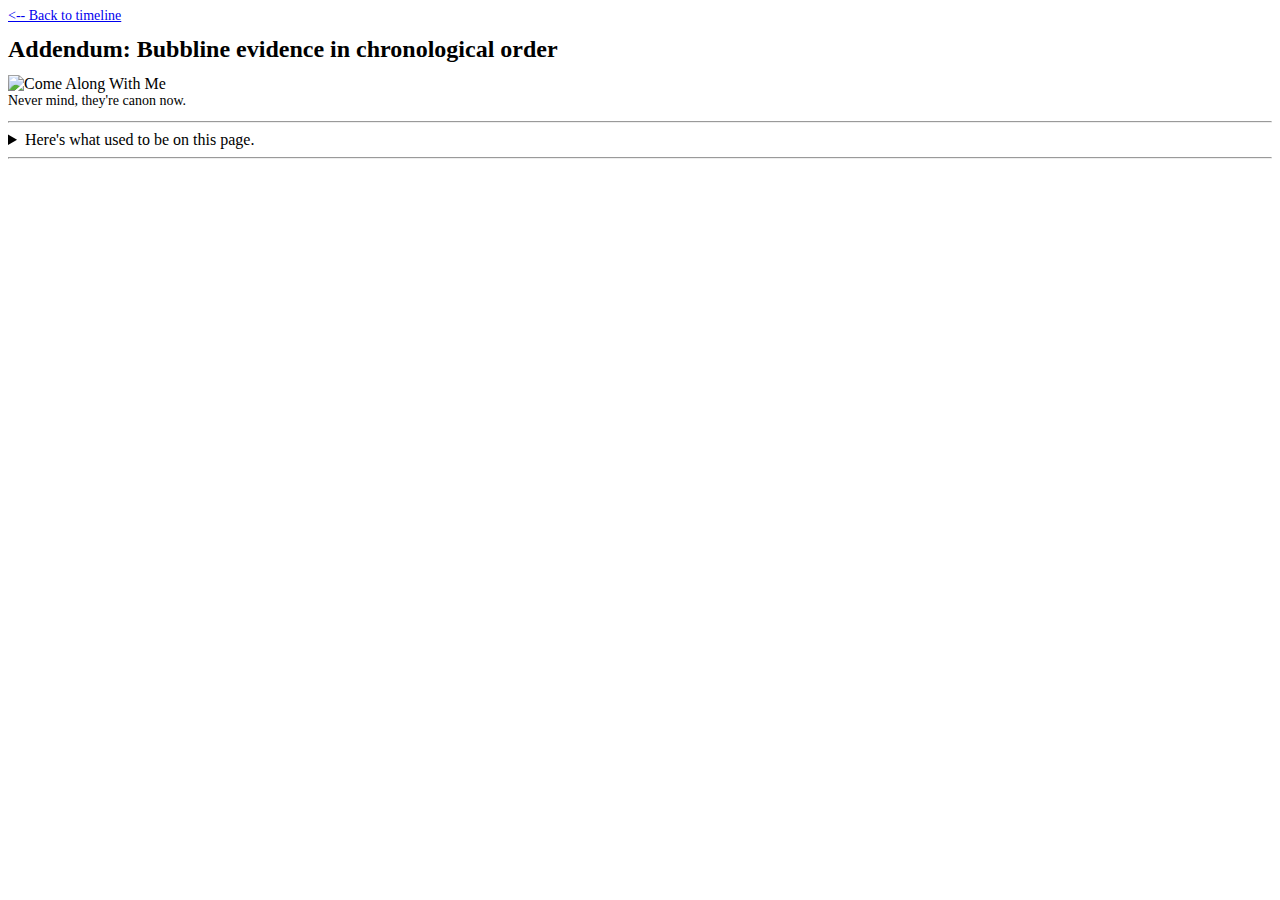
==== bubbline.html @ cd9cb320 "Fix Disqus config, and add canonical URLs." ====
<!DOCTYPE html>
<html>
<head>
<title>Addendum: Bubbline evidence in chronological order</title>
<meta charset="UTF-8" />
<meta http-equiv="content-type" content="text/html; charset=UTF-8">
<meta name="description" content="This is not a definitive list of every Bubbline moment, but it's enough to give you a good idea of why many people consider this relationship to be canon.">
<meta name="author" content="Jagm">
<meta name="viewport" content="width=device-width, initial-scale=1">
<link rel="stylesheet" type="text/css" href="styles.css">
<link rel="canonical" href="http://atchronology.com/bubbline">
</head>
<body>
<p><a href="/"><-- Back to timeline</a></p>
<h2>Addendum: Bubbline evidence in chronological order</h2>
<img src="images/cawm 3.png" alt="Come Along With Me" style="width:48%;">
<p>Never mind, they're canon now.</p>
<hr>
<details>
<summary>Here's what used to be on this page.</summary>
<p>&nbsp;</p>
<p>This is not a definitive list of every Bubbline moment, but it's enough to give you a good idea of why many people consider this relationship to be canon.</p>
<hr>
<p>In March 2011, <em>Go With Me</em> aired and was the first episode to feature interaction between Marceline and Bubblegum. In the episode, Marceline deliberately messes up Finn's chances of going on a date with Bubblegum even though Marceline is shown to have no interest in Finn.</p>
<p>In May 2011, Natasha Allegri, a storyboard artist on the show, began drawing Bubbline art. [<a href="http://natazilla.tumblr.com/post/5680916215">One example</a>]</p>
<p>In September 2011, <em>What Was Missing</em> aired and massively expanded on Marceline and Bubblegum's relationship. It introduces Bubblegum's rock t-shirt and implies a past romantic relationship and break-up via the song <em>I'm Just Your Problem</em>. Bubbline shipping exploded within the fanbase after this episode.</p>
<p>A few days later, Frederator studios (the co-producers of <em>Adventure Time</em>) put out an episode recap for their <em>Mathematical!</em> series for the episode <em>What Was Missing</em>. The script for the video outright stated the idea that Bubblegum and Marceline were lovers. After some messy controversy, <em>Mathematical!</em> was cancelled and its producer was fired from the company. It is important to realise that the depiction of a homosexual relationship was not the only thing "wrong" with the video, and was not the only reason for the controversy. [<a href="https://www.youtube.com/watch?v=4G55ZV91TY8">The <em>Mathematical!</em> video (re-uploaded by an unofficial source)</a>, <a href="http://adventuretime.wikia.com/wiki/Mathematical!">Further information</a>]</p>
<p>In July 2013, <em>Sky Witch</em> aired and contained several more suggestive interactions between Marceline and Bubblegum, including a scene where Bubblegum is shown deeply sniffing the shirt Marceline gave her. It reveals that the shirt has more sentimental value to Bubblegum than Hambo does to Marceline.</p>
<p>At a book signing in mid 2014, Olivia Olson, who is Marceline's voice actress, claimed that Pendleton Ward told her that Marceline and Bubblegum used to date. She later tweeted, "I like to make things up at panels. Ya'll take my stories way too seriously...", but that tweet has since been deleted. [<a href="https://www.youtube.com/watch?v=_EleCNWfwTY">Video of the reveal</a>, <a href="https://redd.it/2d0ees">Reddit discussion of the redaction</a>]</p>
<p>In September 2014, issue 32 featured a version of the future where Marceline and Bubblegum became the co-ruling queens of the Candy Kingdom, although their relationship at this time is not explicitly romantic. In issue 34, future Bubblegum tells each of their younger versions a secret about the future. They are redacted from the user and printed as "lllllllll lllll lllll lll" and "l llll lll lllllllll". Using the context of their replies and by counting the spaces and characters, the fanbase has theorised that these actually read "Marceline still loves you" and "I love you Marceline".</p>
<p>In the first half of 2015, the comic series <em>Marceline Gone Adrift</em> featured several close embraces between the two and explored their past in a lot more depth.</p>
<p>In November 2015, <em>Varmints</em> aired. It expanded on their past relationship and featured <em>a lot</em> of blushing.</p>
<p>Later that month, the <em>Stakes</em> miniseries aired. Once again, it featured many more suggestive moments and quotes, including a kiss on the head during Marceline's dream sequence.</p>
<p>In December 2015, issue 47 of the main comic series featured a page where Marceline hastily kills a thought-demon while it relays her thoughts about Bubblegum, and looks embarrassed afterwards.</p>
<p>In March 2016, <em>Broke His Crown</em> aired. Marceline invites Bubblegum to dinner at the Ice Kingdom, and Bubblegum calls Marceline "girlfriend".</p>
<p>Most recently, the pair were seen holding hands in <em>Seventeen</em> and Finn mentions his confusion concerning their relationship in <em>Marcy and Hunson</em>. Both of those episodes aired in December 2017.</p>
</details>
<hr>
<p>&nbsp;</p>
<div id="disqus_thread"></div>
<script>
var disqus_config = function () {
this.page.url = http://atchronology.com/bubbline
this.page.identifier = http://atchronology.com/bubbline.html
};
(function() { // DON'T EDIT BELOW THIS LINE
var d = document, s = d.createElement('script');
s.src = 'https://atchronology.disqus.com/embed.js';
s.setAttribute('data-timestamp', +new Date());
(d.head || d.body).appendChild(s);
})();
</script>
<noscript>Please enable JavaScript to view the <a href="https://disqus.com/?ref_noscript">comments powered by Disqus.</a></noscript>
</body>
</html>
---- styles.css ----
p, h1, h2, h3, td, th {
  font-family: verdana;
  padding: 0px;
  margin: 0px;
  margin-bottom: 12px;
}

p {
  font-size: 14px;
}

h3 {
  font-size: 18px;
}

h2 {
  font-size: 24px;
}

h1 {
  font-size: 30px;
}

.quote p {
  color: dimgrey;
  margin-top: 8px;
  margin-left: 16px;
}

.quote {
  border-left: 1px solid dimgrey;
  border-radius: 5px;
  padding: 0px;
}

.quote .quotesrc {
  color: black;
  margin-top: 0px;
  margin-left: 24px;
}

.img-fluid {
  padding: 5px;
  border: 1px solid black;
  border-radius: 5px;
  width: 50%;
  float: right;
  margin-left: 5px;
}

hr {
  clear: right;
}

table {
  border: 1px solid black;
}

td, th {
  border: 1px solid black;
}
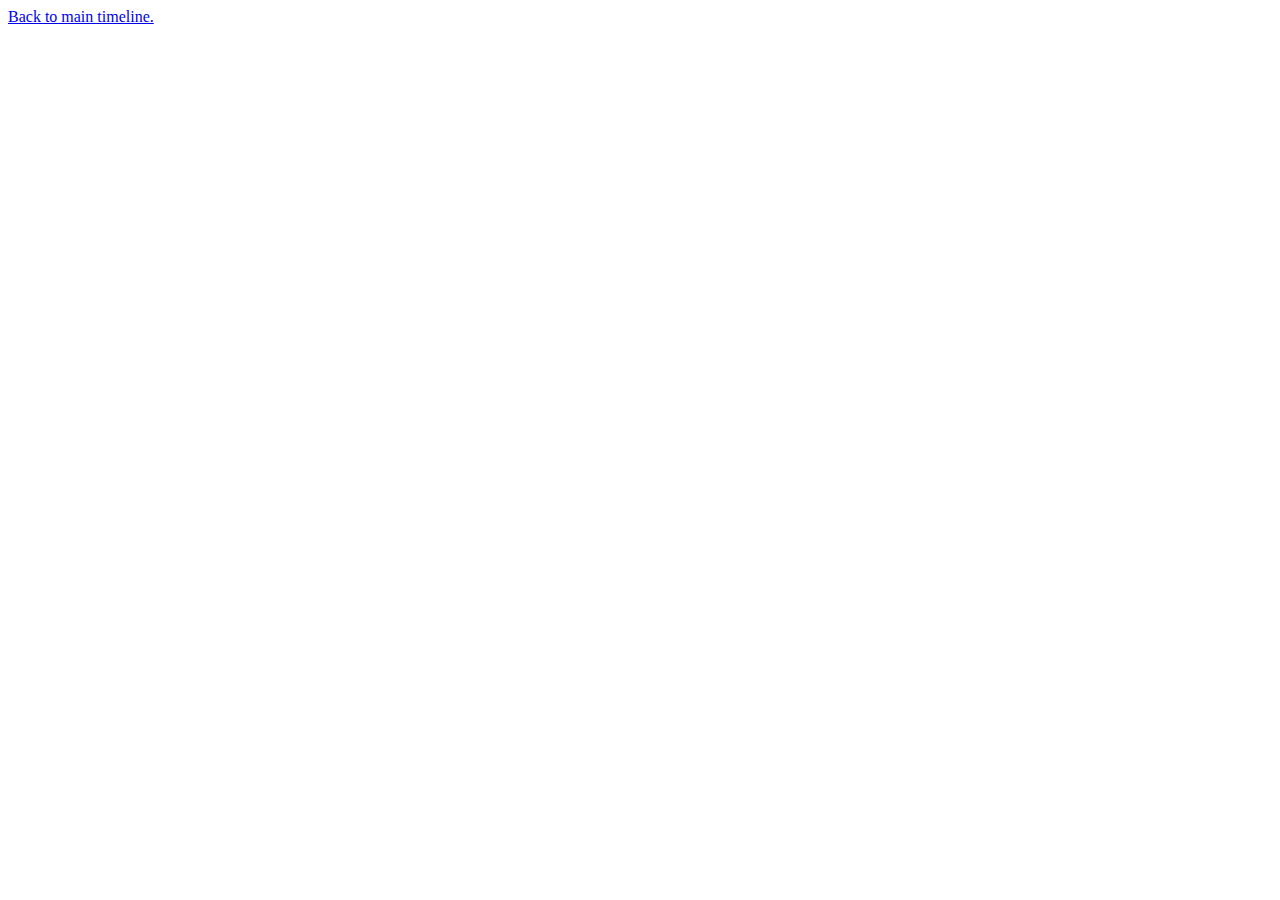
==== commit 7aadf799: "Massive overhaul in preparation for Distant Lands. Move all non-canon information into special secti" ====
--- a/bubbline.html
+++ b/bubbline.html
@@ -1,55 +1,14 @@
 <!DOCTYPE html>
 <html>
 <head>
-<title>Addendum: Bubbline evidence in chronological order</title>
-<meta charset="UTF-8" />
+<title>Deprecated page</title>
+<meta name="google-site-verification" content="IrTxnbVT4AESLv93D5FcYgBACQigji3rubXJplHDIrg">
+<meta charset="UTF-8">
 <meta http-equiv="content-type" content="text/html; charset=UTF-8">
-<meta name="description" content="This is not a definitive list of every Bubbline moment, but it's enough to give you a good idea of why many people consider this relationship to be canon.">
-<meta name="author" content="Jagm">
 <meta name="viewport" content="width=device-width, initial-scale=1">
 <link rel="stylesheet" type="text/css" href="styles.css">
-<link rel="canonical" href="http://atchronology.com/bubbline">
 </head>
 <body>
-<p><a href="/"><-- Back to timeline</a></p>
-<h2>Addendum: Bubbline evidence in chronological order</h2>
-<img src="images/cawm 3.png" alt="Come Along With Me" style="width:48%;">
-<p>Never mind, they're canon now.</p>
-<hr>
-<details>
-<summary>Here's what used to be on this page.</summary>
-<p>&nbsp;</p>
-<p>This is not a definitive list of every Bubbline moment, but it's enough to give you a good idea of why many people consider this relationship to be canon.</p>
-<hr>
-<p>In March 2011, <em>Go With Me</em> aired and was the first episode to feature interaction between Marceline and Bubblegum. In the episode, Marceline deliberately messes up Finn's chances of going on a date with Bubblegum even though Marceline is shown to have no interest in Finn.</p>
-<p>In May 2011, Natasha Allegri, a storyboard artist on the show, began drawing Bubbline art. [<a href="http://natazilla.tumblr.com/post/5680916215">One example</a>]</p>
-<p>In September 2011, <em>What Was Missing</em> aired and massively expanded on Marceline and Bubblegum's relationship. It introduces Bubblegum's rock t-shirt and implies a past romantic relationship and break-up via the song <em>I'm Just Your Problem</em>. Bubbline shipping exploded within the fanbase after this episode.</p>
-<p>A few days later, Frederator studios (the co-producers of <em>Adventure Time</em>) put out an episode recap for their <em>Mathematical!</em> series for the episode <em>What Was Missing</em>. The script for the video outright stated the idea that Bubblegum and Marceline were lovers. After some messy controversy, <em>Mathematical!</em> was cancelled and its producer was fired from the company. It is important to realise that the depiction of a homosexual relationship was not the only thing "wrong" with the video, and was not the only reason for the controversy. [<a href="https://www.youtube.com/watch?v=4G55ZV91TY8">The <em>Mathematical!</em> video (re-uploaded by an unofficial source)</a>, <a href="http://adventuretime.wikia.com/wiki/Mathematical!">Further information</a>]</p>
-<p>In July 2013, <em>Sky Witch</em> aired and contained several more suggestive interactions between Marceline and Bubblegum, including a scene where Bubblegum is shown deeply sniffing the shirt Marceline gave her. It reveals that the shirt has more sentimental value to Bubblegum than Hambo does to Marceline.</p>
-<p>At a book signing in mid 2014, Olivia Olson, who is Marceline's voice actress, claimed that Pendleton Ward told her that Marceline and Bubblegum used to date. She later tweeted, "I like to make things up at panels. Ya'll take my stories way too seriously...", but that tweet has since been deleted. [<a href="https://www.youtube.com/watch?v=_EleCNWfwTY">Video of the reveal</a>, <a href="https://redd.it/2d0ees">Reddit discussion of the redaction</a>]</p>
-<p>In September 2014, issue 32 featured a version of the future where Marceline and Bubblegum became the co-ruling queens of the Candy Kingdom, although their relationship at this time is not explicitly romantic. In issue 34, future Bubblegum tells each of their younger versions a secret about the future. They are redacted from the user and printed as "lllllllll lllll lllll lll" and "l llll lll lllllllll". Using the context of their replies and by counting the spaces and characters, the fanbase has theorised that these actually read "Marceline still loves you" and "I love you Marceline".</p>
-<p>In the first half of 2015, the comic series <em>Marceline Gone Adrift</em> featured several close embraces between the two and explored their past in a lot more depth.</p>
-<p>In November 2015, <em>Varmints</em> aired. It expanded on their past relationship and featured <em>a lot</em> of blushing.</p>
-<p>Later that month, the <em>Stakes</em> miniseries aired. Once again, it featured many more suggestive moments and quotes, including a kiss on the head during Marceline's dream sequence.</p>
-<p>In December 2015, issue 47 of the main comic series featured a page where Marceline hastily kills a thought-demon while it relays her thoughts about Bubblegum, and looks embarrassed afterwards.</p>
-<p>In March 2016, <em>Broke His Crown</em> aired. Marceline invites Bubblegum to dinner at the Ice Kingdom, and Bubblegum calls Marceline "girlfriend".</p>
-<p>Most recently, the pair were seen holding hands in <em>Seventeen</em> and Finn mentions his confusion concerning their relationship in <em>Marcy and Hunson</em>. Both of those episodes aired in December 2017.</p>
-</details>
-<hr>
-<p>&nbsp;</p>
-<div id="disqus_thread"></div>
-<script>
-var disqus_config = function () {
-this.page.url = http://atchronology.com/bubbline
-this.page.identifier = http://atchronology.com/bubbline.html
-};
-(function() { // DON'T EDIT BELOW THIS LINE
-var d = document, s = d.createElement('script');
-s.src = 'https://atchronology.disqus.com/embed.js';
-s.setAttribute('data-timestamp', +new Date());
-(d.head || d.body).appendChild(s);
-})();
-</script>
-<noscript>Please enable JavaScript to view the <a href="https://disqus.com/?ref_noscript">comments powered by Disqus.</a></noscript>
+  <a href="/">Back to main timeline.</a>
 </body>
 </html>
--- a/styles.css
+++ b/styles.css
@@ -1,4 +1,4 @@
-p, h1, h2, h3, td, th {
+p, h1, h2, h3, td, th, button {
   font-family: verdana;
   padding: 0px;
   margin: 0px;
@@ -18,25 +18,73 @@
 }
 
 h1 {
-  font-size: 30px;
+  font-size: 32px;
 }
 
-.quote p {
-  color: dimgrey;
-  margin-top: 8px;
-  margin-left: 16px;
+ul {
+  padding-left: 16px;
 }
 
 .quote {
   border-left: 1px solid dimgrey;
   border-radius: 5px;
+  background: #F0F0F0;
   padding: 0px;
+}
+
+.quote p {
+  color: #303030;
+  margin-left: 16px;
+  margin-right: 16px;
+  margin-bottom: 4px;
+}
+
+.quote .alt {
+  color: #005080;
 }
 
 .quote .quotesrc {
   color: black;
-  margin-top: 0px;
-  margin-left: 24px;
+  margin-top: 8px;
+  margin-left: 32px;
+  margin-right: 16px;
+  margin-bottom: 8px;
+  padding-bottom: 8px;
+}
+
+.greyed {
+  color: dimgrey;
+}
+
+.note {
+  color: dimgrey;
+  background: #FFFFE0;
+  border-radius: 5px;
+  padding-top: 8px;
+  padding-left: 16px;
+  padding-right: 16px;
+  padding-bottom: 8px;
+  margin-bottom: 8px;
+}
+
+.noncanon {
+  background: #FFF0F0;
+  border-radius: 5px;
+  padding-top: 8px;
+  padding-left: 16px;
+  padding-right: 16px;
+  padding-bottom: 8px;
+  margin-bottom: 8px;
+}
+
+.alttimeline {
+  background: #F0F0FF;
+  border-radius: 5px;
+  padding-top: 8px;
+  padding-left: 16px;
+  padding-right: 16px;
+  padding-bottom: 8px;
+  margin-bottom: 8px;
 }
 
 .img-fluid {
@@ -50,12 +98,73 @@
 
 hr {
   clear: right;
+  background: dimgrey;
 }
 
 table {
   border: 1px solid black;
+  border-collapse: collapse;
 }
 
 td, th {
   border: 1px solid black;
+  border-collapse: collapse;
+  padding-left: 2px;
+}
+
+.collapsing {
+    -webkit-transition: none;
+    transition: none;
+    display: none;
+}
+
+.list-group-item {
+    padding:.1rem 1.25rem;
+    padding-left: 0px;
+}
+
+tr.ae, td.ae {
+  background-color: #99ff99;
+}
+
+tr.as, td.as {
+  background-color: #ccffcc;
+}
+
+tr.vg, td.vg {
+  background-color: #e6e6ff;
+}
+
+tr.pr, td.pr {
+  background-color: #e6ffe6;
+}
+
+tr.cb, td.cb {
+  background-color: #ffffe6;
+}
+
+tr.cc, td.cc {
+  background-color: #ffffb0;
+}
+
+tr.ab, td.ab {
+  background-color: #ffccb6;
+}
+
+tr.bk, td.bk {
+  background-color: #ffccdd;
+}
+
+tr.gn, td.gn {
+  background-color: #ffe5cc;
+}
+
+.thickheader {
+  height: 2px;
+}
+
+.eltype {
+  color: dimgrey;
+  font-size: 11px;
+  font-style: italic;
 }